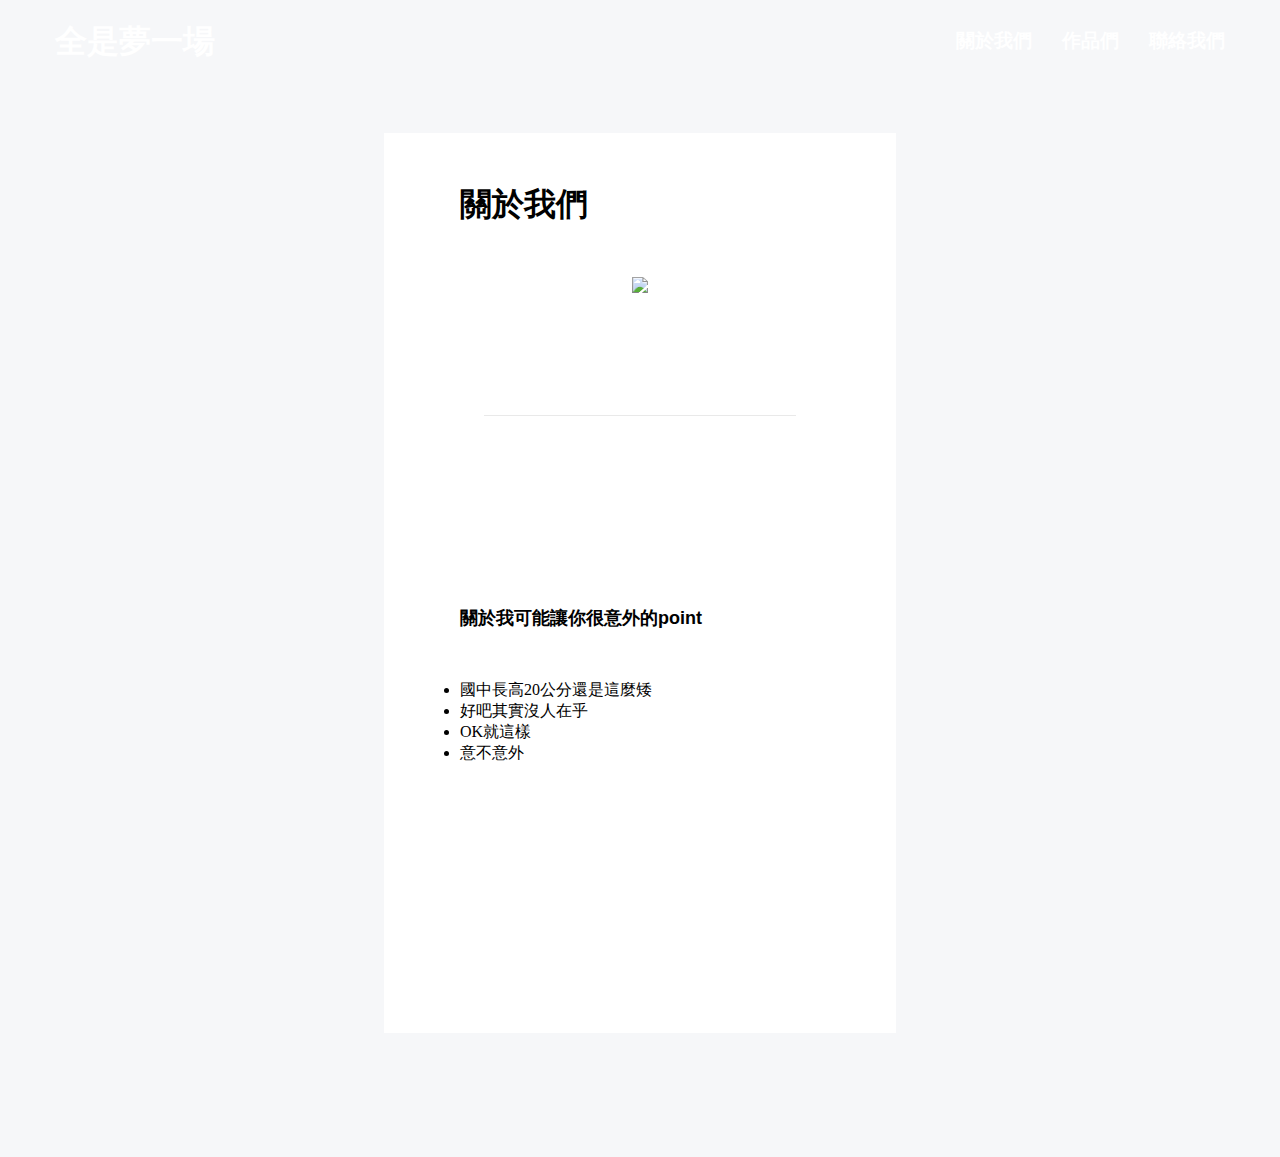
==== index.html @ c7ef4253 "Add files via upload" ====
<!doctype html>
<html style="height: 100%;">
  <head>
  <meta charset="UTF-8">
  <title>關於我們</title>
  <link rel="stylesheet" href="typesetting.css">
  <link rel="stylesheet" href="csstest.css">
  <script src="coffee.js"></script>
    


  </head>
  <body style="height: 100%" style="z-index: index -100;" >
    
    
      <div id="header"  
      style="background-image:url(https://i.imgur.com/0Olk08K.jpg) ;
      width: auto;height: auto;">
      
      
      <p><br/></p>
      
        <div class="idonno" style="z-index: index 999;">
          <header class="main-header">
          <div class="container" style="z-index: index 999;">
          <h1><a href="https://my00bigbig.github.io/firstpage/">全是夢一場</a></h1>
          <nav>
            <div id="main-menu">
            <ul class="main-menu" >
            <li><h3><a href="#">關於我們</a></h3></li>
            <li>
              <h3><a href="#">作品們</a></h3>
              <ul class="sub-menu">
              <li><a href="https://my00bigbig.github.io/lucky/">殘酷二選一</a></li>

              </ul>
            </li>
            <li><h3><a href="#">聯絡我們</a></h3></li>
            </ul>
          </div>
          </nav>
          </div>
          </header>
        </div>
      </div>
      
        <div id="sidebar_left" style="height: 100%" style="z-index: index -111;">

        </div>
        <div id="sidebar_right" style="height: 100%" style="z-index: index -111;">
          
          
        </div>
        <section id="blank1"></section>

        <div id="content" style="height: 100%">
          
            <div id="maztitle"><font face="sans-serif" size="6.5"><strong>關於我們</strong></font></div>

            
            
            <div id="pich"><img src="https://i.imgur.com/r0VcmwW.jpg" width="660px"  ></div>
            <br/>
            <div class="title-line"></div>      
            <div id="maztitle"><font face="sans-serif" size="4"><strong>關於我可能讓你很意外的point</strong></font></div>
            <div style="text-align: left;padding: 0 76px;;  display:inline;float: left; ">
            <ul>
              <li>國中長高20公分還是這麼矮</li>
              <li>好吧其實沒人在乎</li>
              <li>OK就這樣</li>
              <li>意不意外</li>
              

            </ul>
            </div>
            <br/>
            <br/>
            <br/>
            <br/>
            <br/>
            <br/>
            <br/>
            <br/>
            <br/>
            <br/>
            <br/>
            <br/><br/>
            <br/>
            <br/>
            <br/>
            <br/>
            <br/>





      </div>
      <section id="blank1"></section>            
      <section id="blank1"></section>
      <!--<div id="footer" >-->






    
    
      
      
        
      
            
      
       
  
    </body></html>
---- typesetting.css ----
*{margin:0;}

html ,body{height:100%;}
body{
    background-color:#F6F7F9;
    width: 100%;
    height: 100%;
}

#header{
    position: relative;

    text-align:center;
    left: 0%;
    width: 2031px;
    height: 1400px;
    }
#sidebar_left{
    z-index: -100;
    background-color:#F6F7F9;
    position: absolute;
    left:0%;
    width:30%;
    height: 100%;;
    text-align:center;
    min-height: 100%;
    display: table;
    }
#sidebar_right{
    z-index:  -111;
    background-color:#F6F7F9;
    position: absolute;
    left:70%;
    width:30%;
    height: 100%;
    float:right;
    min-height: 100%;
    display: table;
    }
#content{
    min-height: 100%;
    display: table;
    position: relative;
    left:30%;
    width: 40%;
    height:100vh;
    background-color:rgb(255, 255, 255);
    text-align:center;
    }

#footer{
    clear:both;
    background-color:#F6F7F9;
    width: 2030px;
    height:300px;
    text-align:center;
    line-height:80px;
    }
#maztitle{
    text-align:left;
    margin: 0%;
    }
hr.style-one {
    border: 0;
    height: 6px;
    width: 400px;
    background: #333;
    background-image: linear-gradient(to right, #ccc, #333);
    }
p{font-size:10px} 
#maztitle{
    color: rgb(0, 0, 0);
    text-align:left;
    border: 50px solid rgb(255, 255, 255);
    padding: 0 26px;
    }
#word{
    text-align:left;

    padding: 0 76px;
    }
#blank1{
    width: 1600px;
    height: 62px;
    background-color: #F6F7F9;
    }
#blank2 {
    border: 0;
    height: 30px;
    width: 812.48px;
    text-align:center;
    background: rgb(255, 255, 255);
    }
.title-line {
    height: 1px;
    background: hsla(0,0%,59.2%,.21);
    margin-bottom: 40px;
    border: 100px solid rgb(255, 255, 255);

    text-align:center;
    }
#pich{
    text-align:center;
    }
---- csstest.css ----
*{margin:0;}
*{padding:0;}
@import url(https://fonts.googleapis.com/icon?family=Material+Icons);

a {
  display: block;
  text-decoration: none;
  color: #fff;
}
.idonno {
  display:inline;

  position: auto
}
.idonno ul li {
  display:inline;

}
.main-header {
  background-color: rgba(255, 255, 255, 0.0);

}

#navbarToggle {
  display: none;
}

#navbarToggle:checked~.main-header {
  transform: translateY(0);
}

.container {
  width: 1200px;
  margin: auto;
  display: flex;
  justify-content: space-between;
}

.main-header h1 {
  line-height: 60px;
  margin: 0 15px;
}

.main-menu {
  display: flex;
  position: relative;
}
#main-menu{
  z-index: 999;
}

.main-menu li {
  position: relative;
  transition: .5s;
}

.main-menu li a {
  padding: 0 15px;
  line-height: 60px;
}

.main-menu>li::after {
  content: '';
  position: absolute;
  height: 4px;
  left: 50%;
  right: 50%;
  bottom: 0;
  background-color: #fff;
  transition: .5s;
}

.main-menu li:hover {
  background-color: rgb(176, 41, 20);
}

.main-menu>li:hover::after {
  left: 0;
  right: 0;
}

.sub-menu {
  position: absolute;
  left: 50%;
  background-color: rgba(232, 48, 21, 0.8);
  width: 150%;
  text-align: center;
  transform: translateX(-50%);
  display: none;
}

.main-menu li:hover .sub-menu {
  display: block;
}



.material-icons {
  transform: rotate(0);
  transition: .6s;
}

#navbarToggle:checked~.main-header .material-icons {
  transform: rotate(180deg);
}
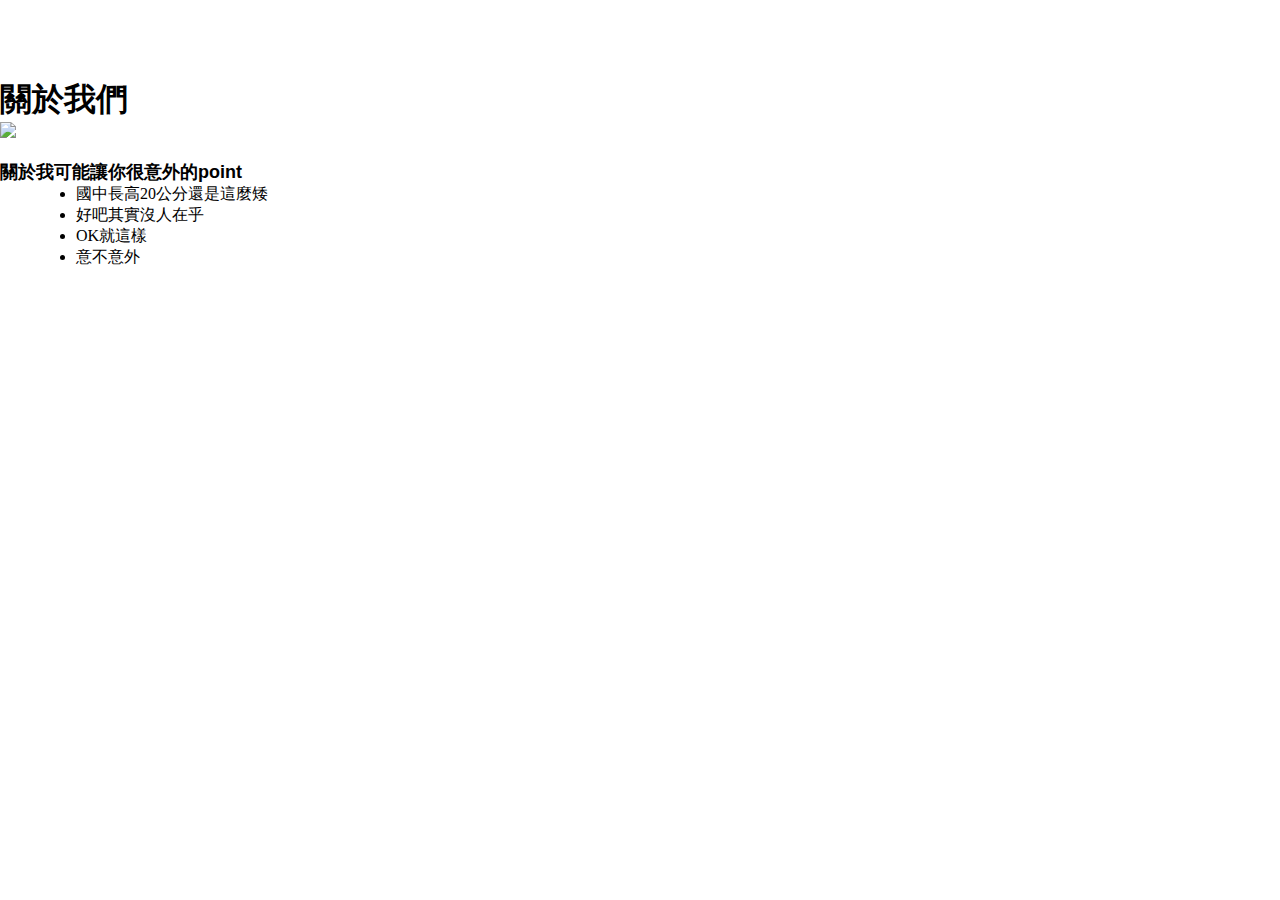
==== commit e4c1a3c7: "Update index.html" ====
--- a/index.html
+++ b/index.html
@@ -1,105 +1,109 @@
 <!doctype html>
-<html style="height: 100%;">
-  <head>
+<html>
+  <head style="    height:100%;  ">
   <meta charset="UTF-8">
-  <title>關於我們</title>
+  <title>MAGAZINE</title>
   <link rel="stylesheet" href="typesetting.css">
   <link rel="stylesheet" href="csstest.css">
-  <script src="coffee.js"></script>
-    
+
 
 
   </head>
-  <body style="height: 100%" style="z-index: index -100;" >
-    
-    
-      <div id="header"  
+  <body style="    height:100%;  ">
+    <div id="sitebody">
+      <div id="header" 
       style="background-image:url(https://i.imgur.com/0Olk08K.jpg) ;
-      width: auto;height: auto;">
+      width: auto;height: auto;float: left;z-index:  99;">
+      <br/>
       
-      
-      <p><br/></p>
-      
-        <div class="idonno" style="z-index: index 999;">
+        <div class="idonno" style="z-index:  999;">
           <header class="main-header">
-          <div class="container" style="z-index: index 999;">
+          <div class="container" >
           <h1><a href="https://my00bigbig.github.io/firstpage/">全是夢一場</a></h1>
           <nav>
-            <div id="main-menu">
             <ul class="main-menu" >
             <li><h3><a href="#">關於我們</a></h3></li>
             <li>
               <h3><a href="#">作品們</a></h3>
-              <ul class="sub-menu">
-              <li><a href="https://my00bigbig.github.io/lucky/">殘酷二選一</a></li>
+              <ul class="sub-menu" >
+              <li><a href="https://my00bigbig.github.io/lucky/">殘酷二選一</a></li> 
+              <li><a href="https://my00bigbig.github.io/readmore/">雜誌們</a></li>
 
+              <!--<li><a href="#">作品二</a></li>
+              <li><a href="#">作品四</a></li>
+              <li><a href="#">作品五</a></li>-->
               </ul>
             </li>
-            <li><h3><a href="#">聯絡我們</a></h3></li>
+            <li>
+              <h3><a href="#">聯絡我們</a></h3>
+              <ul class="sub-menu">
+                <li><a href="https://www.facebook.com/profile.php?id=100014031043643">臉書書</a></li>
+                <li><a href="https://www.instagram.com/linda_x04a/">IGGG</a></li>
+                
+                </ul>
+            </li>
+          </ul>
             </ul>
-          </div>
           </nav>
           </div>
           </header>
         </div>
+        
+        
+        
+        <div id="sidebar_left">
+            
+        </div>
+        <div id="sidebar_right">
+            
+        </div>
+        <div id="content">
+          <section id="blank1"></section>
+          <div id="maztitle"><font face="sans-serif" size="6.5"><strong>關於我們</strong></font></div>
+
+      
+      
+      <div id="pich"><img src="https://i.imgur.com/r0VcmwW.jpg" width="660px"  ></div>
+      <br/>
+      <div class="title-line"></div>      
+      <div id="maztitle"><font face="sans-serif" size="4"><strong>關於我可能讓你很意外的point</strong></font></div>
+      <div style="text-align: left;padding: 0 76px;;  display:inline;float: left; ">
+      <ul>
+        <li>國中長高20公分還是這麼矮</li>
+        <li>好吧其實沒人在乎</li>
+        <li>OK就這樣</li>
+        <li>意不意外</li>
+        
+
+      </ul>
       </div>
-      
-        <div id="sidebar_left" style="height: 100%" style="z-index: index -111;">
-
-        </div>
-        <div id="sidebar_right" style="height: 100%" style="z-index: index -111;">
-          
-          
-        </div>
-        <section id="blank1"></section>
-
-        <div id="content" style="height: 100%">
-          
-            <div id="maztitle"><font face="sans-serif" size="6.5"><strong>關於我們</strong></font></div>
-
-            
-            
-            <div id="pich"><img src="https://i.imgur.com/r0VcmwW.jpg" width="660px"  ></div>
-            <br/>
-            <div class="title-line"></div>      
-            <div id="maztitle"><font face="sans-serif" size="4"><strong>關於我可能讓你很意外的point</strong></font></div>
-            <div style="text-align: left;padding: 0 76px;;  display:inline;float: left; ">
-            <ul>
-              <li>國中長高20公分還是這麼矮</li>
-              <li>好吧其實沒人在乎</li>
-              <li>OK就這樣</li>
-              <li>意不意外</li>
-              
-
-            </ul>
-            </div>
-            <br/>
-            <br/>
-            <br/>
-            <br/>
-            <br/>
-            <br/>
-            <br/>
-            <br/>
-            <br/>
-            <br/>
-            <br/>
-            <br/><br/>
-            <br/>
-            <br/>
-            <br/>
-            <br/>
-            <br/>
+      <br/>
+      <br/>
+      <br/>
+      <br/>
+      <br/>
+      <br/>
+      <br/>
+      <br/>
+      <br/>
+      <br/>
+      <br/>
+      <br/><br/>
+      <br/>
+      <br/>
+      <br/>
+      <br/>
+      <br/>
 
 
 
 
 
+        
       </div>
-      <section id="blank1"></section>            
-      <section id="blank1"></section>
-      <!--<div id="footer" >-->
-
+       
+          
+        </div>
 
 
 
